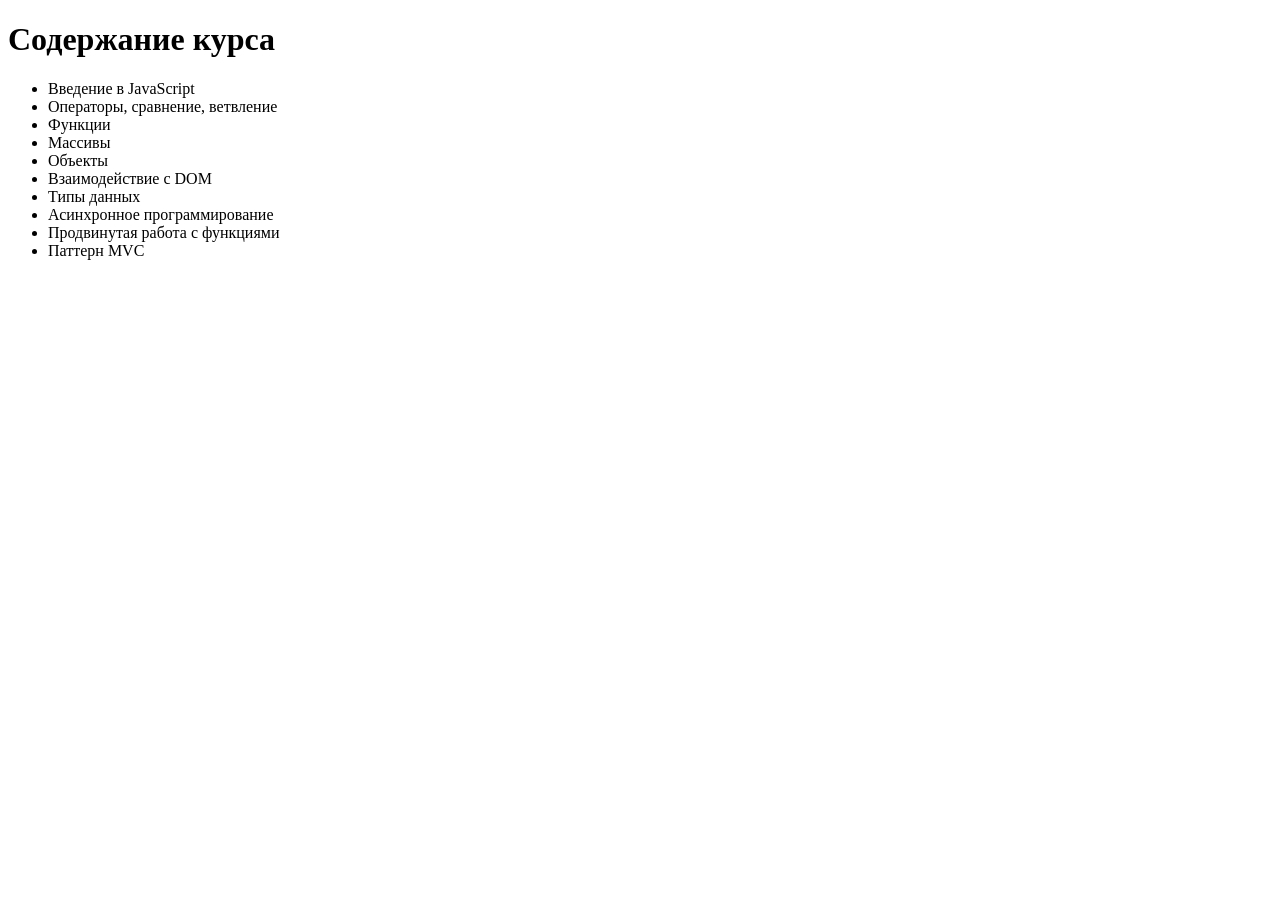
==== LESSON8/index.html @ 81e159ea "commit" ====
<!DOCTYPE html>
<html lang="en">
<head>
  <meta charset="UTF-8">
  <title>Title</title>
  <script src="./script.js"></script>
</head>
<body>
<div>
  <h1
    id="course-title"
    class="title"
  >Содержание курса
  </h1>
  <ul class="list">
    <li class="item done">Введение в JavaScript</li>
    <li class="item">Операторы, сравнение, ветвление</li>
    <li class="item">Функции</li>
    <li class="item">Массивы</li>
    <li class="item">Объекты</li>
    <li class="item current">Взаимодействие с DOM</li>
    <li class="item">Типы данных</li>
    <li class="item">Асинхронное программирование</li>
    <li class="item">Продвинутая работа с функциями</li>
    <li class="item">Паттерн MVC</li>
  </ul>

</div>
</body>
</html>
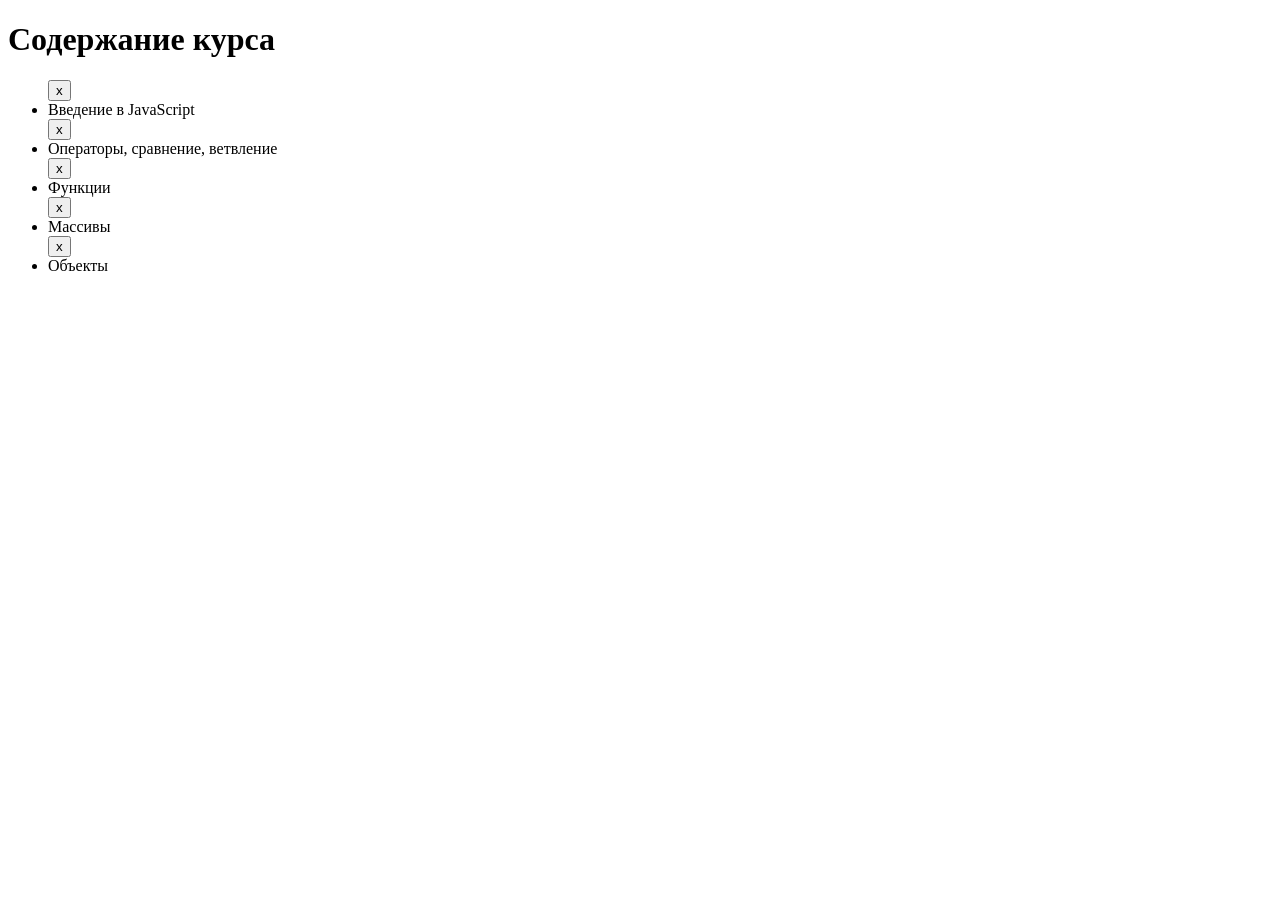
==== commit d6568679: "commit" ====
--- a/LESSON8/index.html
+++ b/LESSON8/index.html
@@ -3,28 +3,31 @@
 <head>
   <meta charset="UTF-8">
   <title>Title</title>
-  <script src="./script.js"></script>
+
 </head>
+
 <body>
-<div>
-  <h1
-    id="course-title"
-    class="title"
-  >Содержание курса
-  </h1>
-  <ul class="list">
-    <li class="item done">Введение в JavaScript</li>
-    <li class="item">Операторы, сравнение, ветвление</li>
-    <li class="item">Функции</li>
-    <li class="item">Массивы</li>
-    <li class="item">Объекты</li>
-    <li class="item current">Взаимодействие с DOM</li>
-    <li class="item">Типы данных</li>
-    <li class="item">Асинхронное программирование</li>
-    <li class="item">Продвинутая работа с функциями</li>
-    <li class="item">Паттерн MVC</li>
-  </ul>
+<script src="./script.js"></script>
+<!--<div>-->
+<!--  <h1-->
+<!--    id="course-title"-->
+<!--    class="title"-->
+<!--  >Содержание курса-->
+<!--  </h1>-->
+<!--  <ul class="list">-->
+<!--    <li class="item done">Введение в JavaScript</li>-->
+<!--    <li class="item">Операторы, сравнение, ветвление</li>-->
+<!--    <li class="item">Функции</li>-->
+<!--    <li class="item">Массивы</li>-->
+<!--    <li class="item">Объекты</li>-->
+<!--    <li class="item current">Взаимодействие с DOM</li>-->
+<!--    <li class="item">Типы данных</li>-->
+<!--    <li class="item">Асинхронное программирование</li>-->
+<!--    <li class="item">Продвинутая работа с функциями</li>-->
+<!--    <li class="item">Паттерн MVC</li>-->
+<!--  </ul>-->
 
-</div>
+<!--</div>-->
 </body>
+
 </html>
